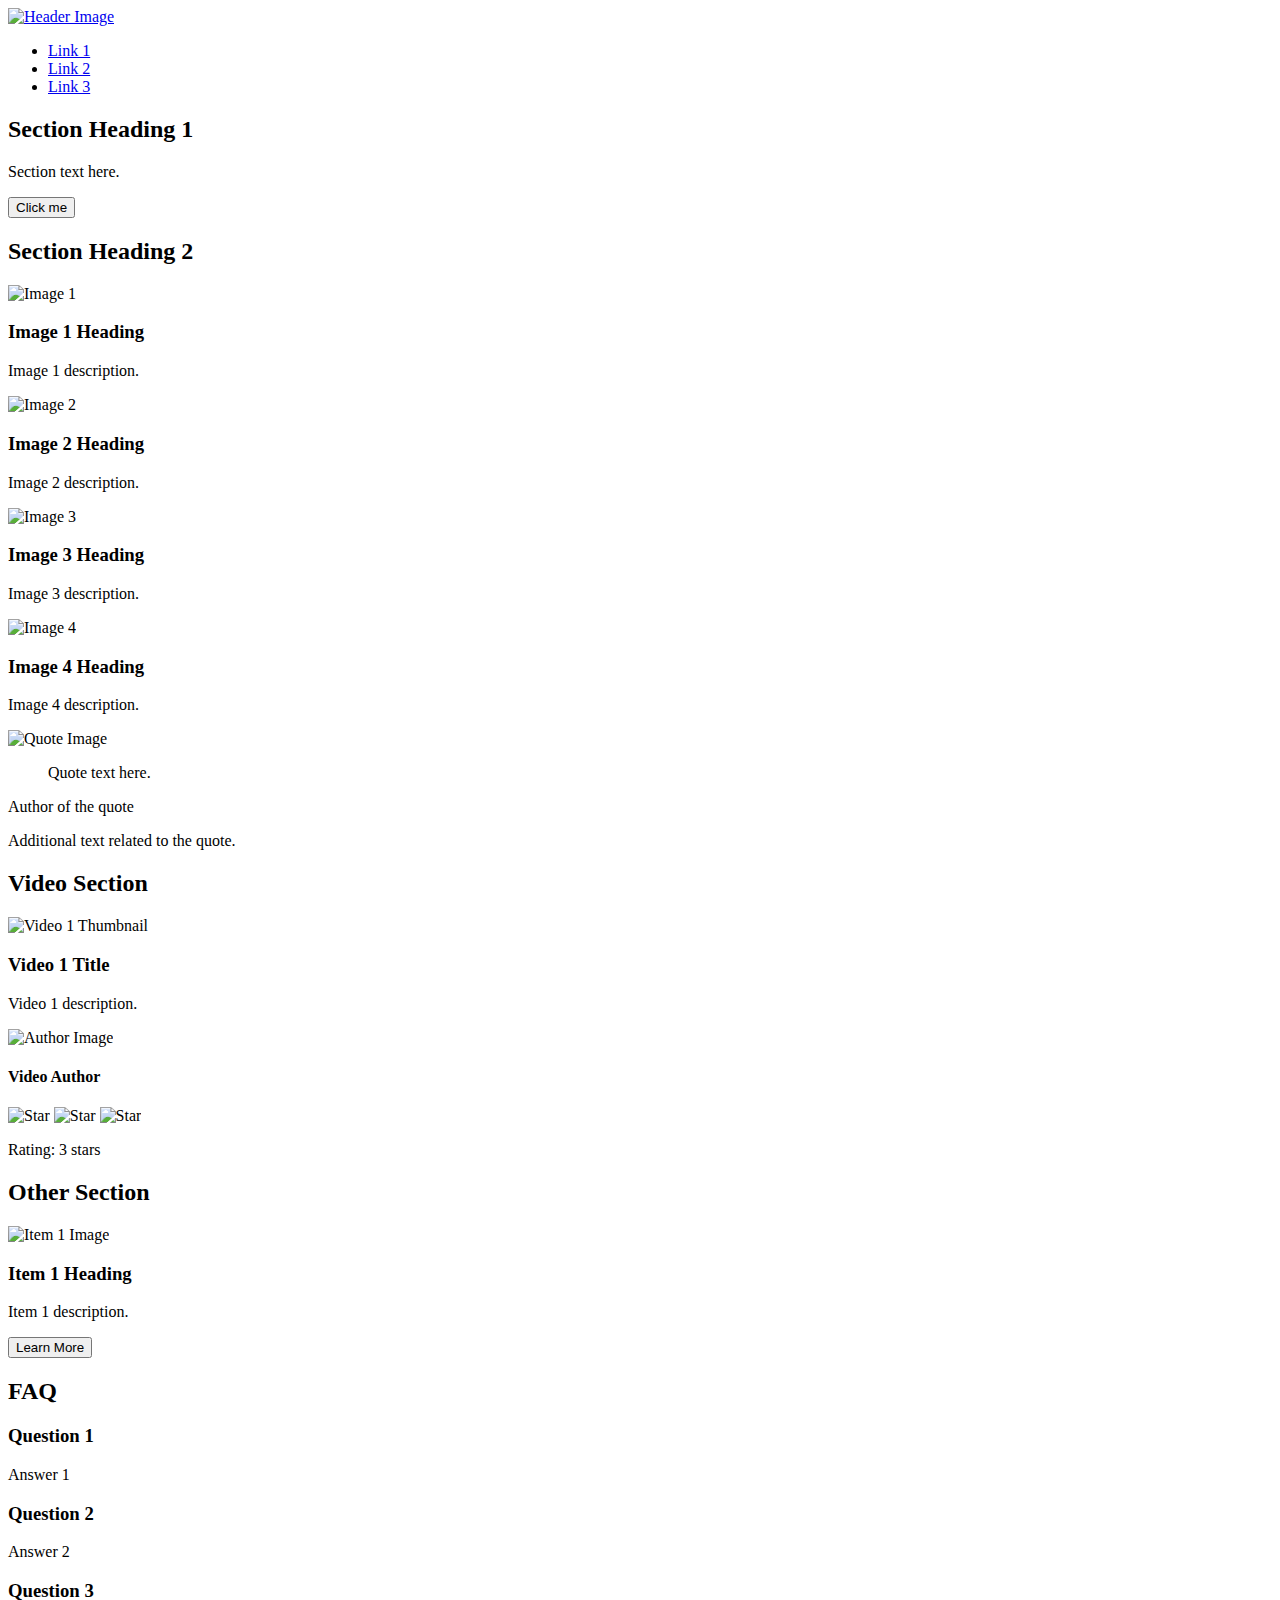
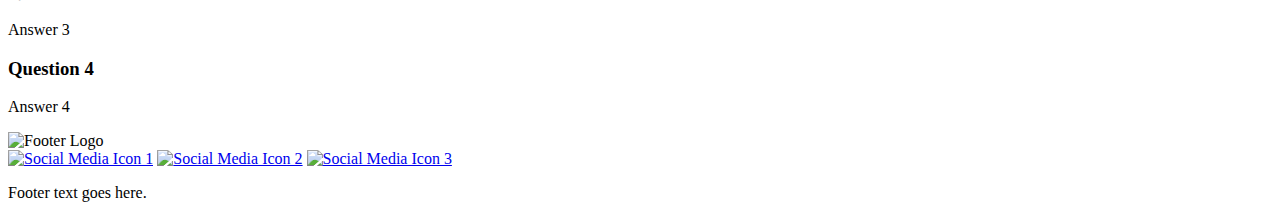
==== html_advanced/index.html @ e765e320 "working" ====
<!DOCTYPE html>
<html lang="en">
<head>
    <meta charset="UTF-8">
    <meta name="viewport" content="width=device-width, initial-scale=1.0">
    <title>Your Page Title</title>
</head>
<body>
    <header>
        <a href="#"><img src="header-image.jpg" alt="Header Image"></a>
        <nav>
            <ul>
                <li><a href="#">Link 1</a></li>
                <li><a href="#">Link 2</a></li>
                <li><a href="#">Link 3</a></li>
            </ul>
        </nav>
    </header>

    <main>
        <section>
            <div>
                <h2>Section Heading 1</h2>
                <p>Section text here.</p>
                <button>Click me</button>
            </div>
            <div>
                <h2>Section Heading 2</h2>
                <div>
                    <img src="image1.jpg" alt="Image 1">
                    <h3>Image 1 Heading</h3>
                    <p>Image 1 description.</p>
                </div>
                <div>
                    <img src="image2.jpg" alt="Image 2">
                    <h3>Image 2 Heading</h3>
                    <p>Image 2 description.</p>
                </div>
                <div>
                    <img src="image3.jpg" alt="Image 3">
                    <h3>Image 3 Heading</h3>
                    <p>Image 3 description.</p>
                </div>
                <div>
                    <img src="image4.jpg" alt="Image 4">
                    <h3>Image 4 Heading</h3>
                    <p>Image 4 description.</p>
                </div>
            </div>
        </section>

        <section>
            <div>
                <img src="quote-image.jpg" alt="Quote Image">
                <div>
                    <blockquote>Quote text here.</blockquote>
                    <p>Author of the quote</p>
                    <p>Additional text related to the quote.</p>
                </div>
            </div>
        </section>

        <section>
            <h2>Video Section</h2>
            <div>
                <img src="video1-thumbnail.jpg" alt="Video 1 Thumbnail">
                <h3>Video 1 Title</h3>
                <p>Video 1 description.</p>
                <div>
                    <img src="author-image.jpg" alt="Author Image">
                    <h4>Video Author</h4>
                    <div>
                        <img src="star.png" alt="Star">
                        <img src="star.png" alt="Star">
                        <img src="star.png" alt="Star">
                    </div>
                    <p>Rating: 3 stars</p>
                </div>
            </div>
            <!-- Repeat the above structure for other videos -->
        </section>

        <section>
            <h2>Other Section</h2>
            <div>
                <div>
                    <img src="item1-image.jpg" alt="Item 1 Image">
                    <h3>Item 1 Heading</h3>
                    <p>Item 1 description.</p>
                    <button>Learn More</button>
                </div>
                <!-- Repeat the above structure for other items -->
            </div>
        </section>

        <section>
            <h2>FAQ</h2>
            <div>
                <div>
                    <div>
                        <h3>Question 1</h3>
                        <p>Answer 1</p>
                    </div>
                    <div>
                        <h3>Question 2</h3>
                        <p>Answer 2</p>
                    </div>
                </div>
                <div>
                    <div>
                        <h3>Question 3</h3>
                        <p>Answer 3</p>
                    </div>
                    <div>
                        <h3>Question 4</h3>
                        <p>Answer 4</p>
                    </div>
                </div>
            </div>
        </section>
    </main>

    <footer>
        <div>
            <img src="footer-logo.jpg" alt="Footer Logo">
            <div>
                <a href="#"><img src="social-media-icon1.jpg" alt="Social Media Icon 1"></a>
                <a href="#"><img src="social-media-icon2.jpg" alt="Social Media Icon 2"></a>
                <a href="#"><img src="social-media-icon3.jpg" alt="Social Media Icon 3"></a>
            </div>
            <p>Footer text goes here.</p>
        </div>
    </footer>
</body>
</html>
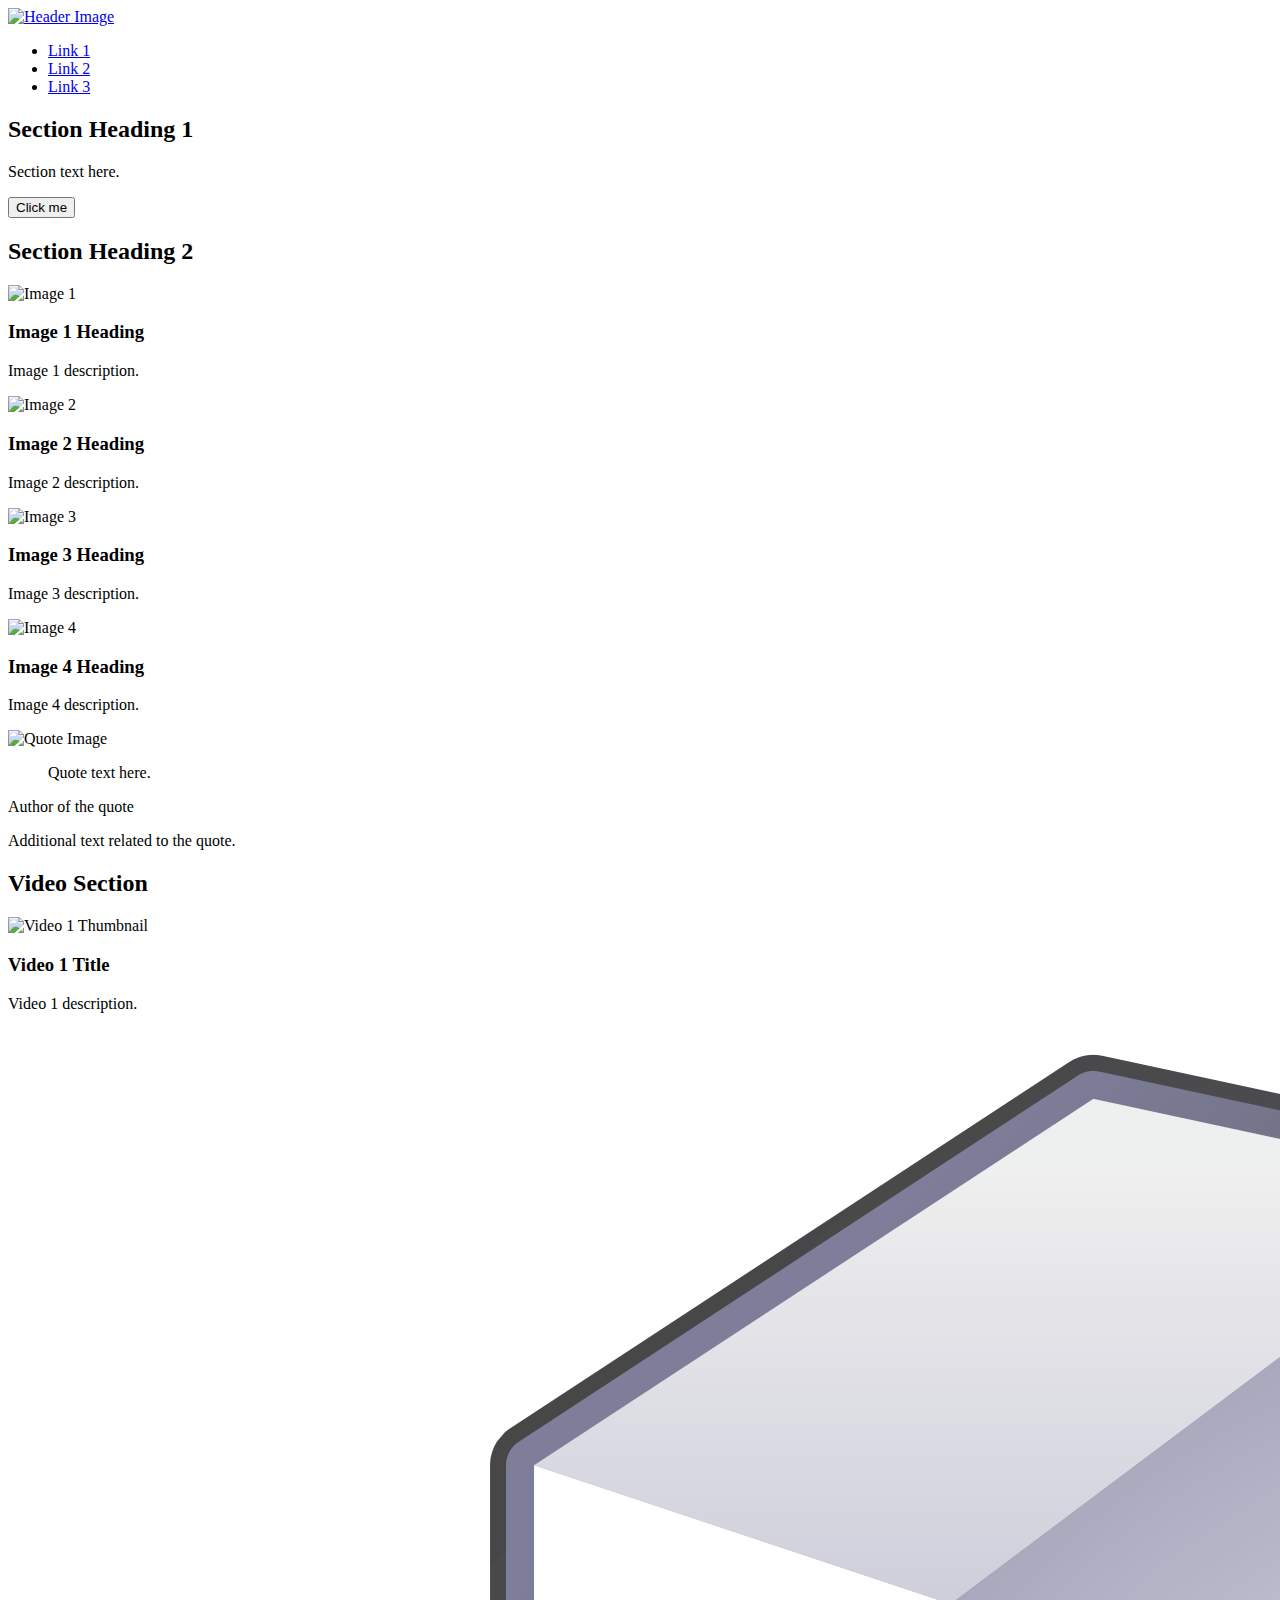
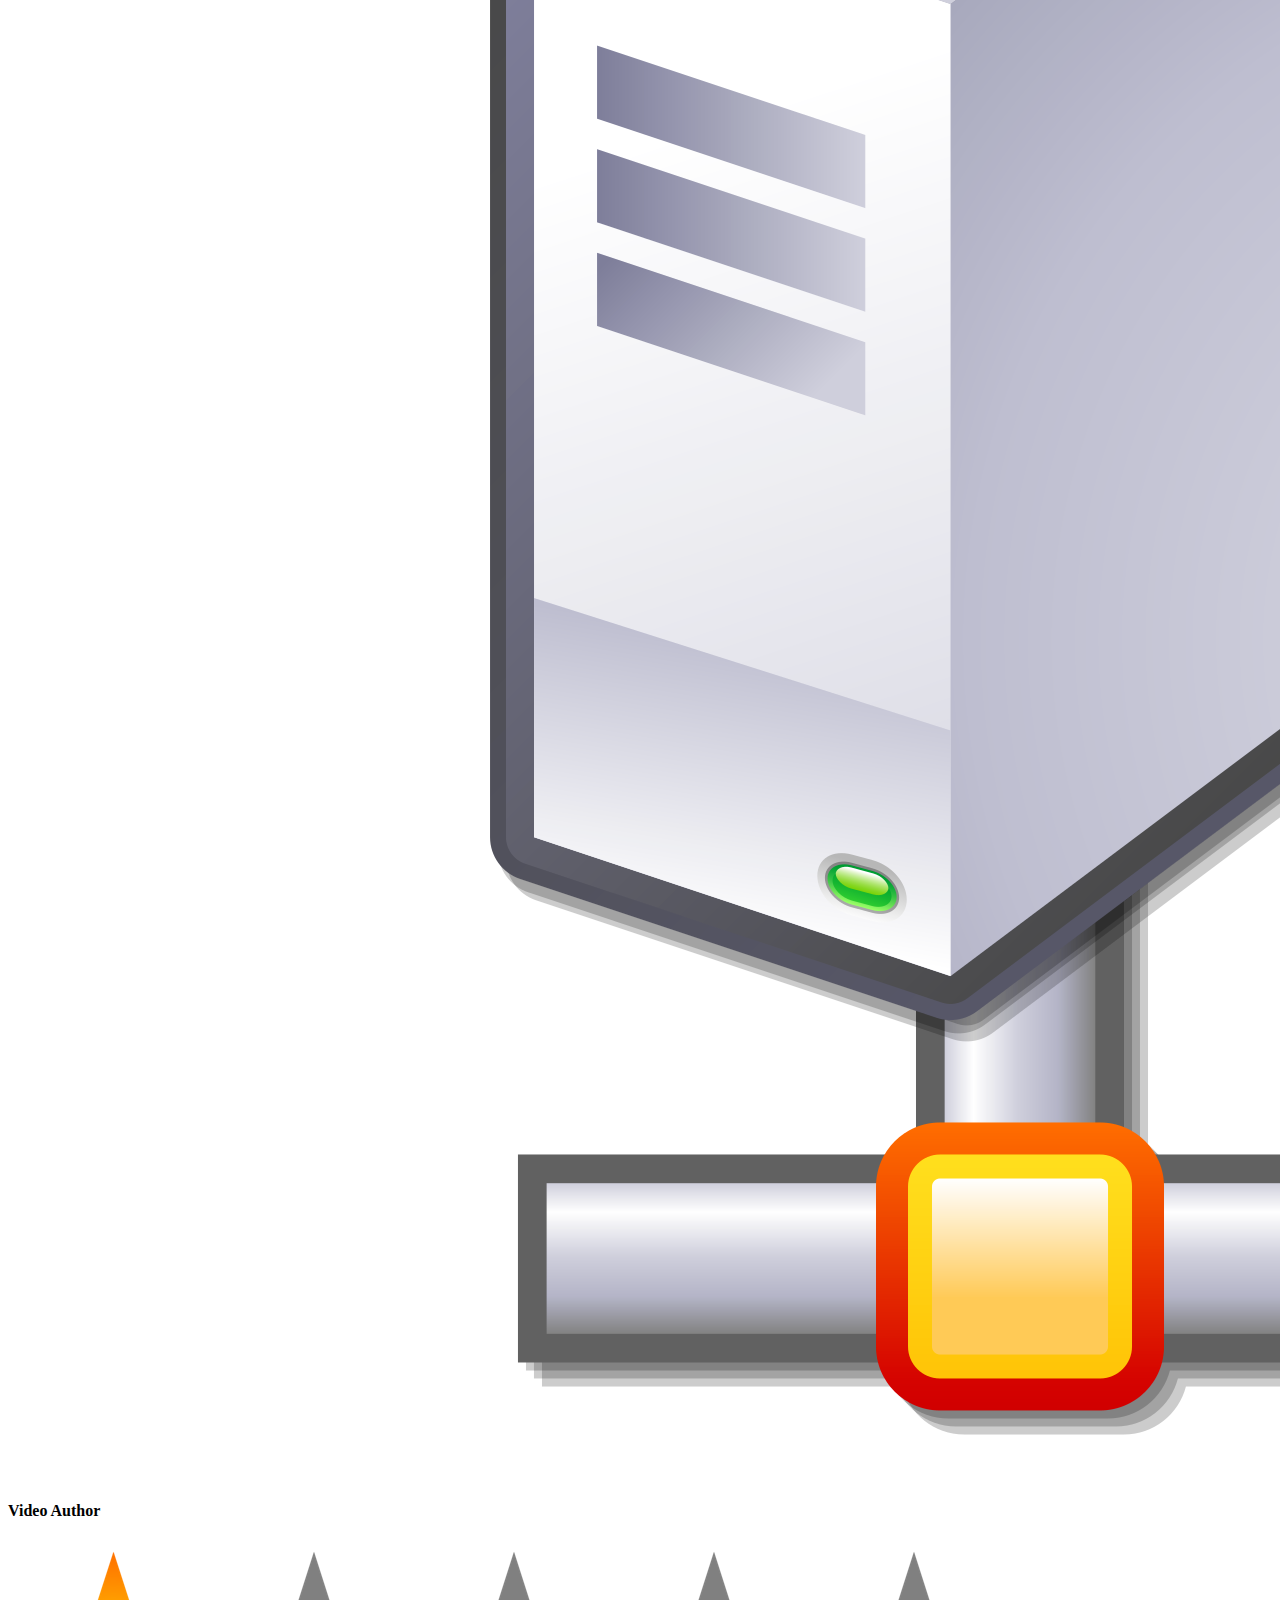
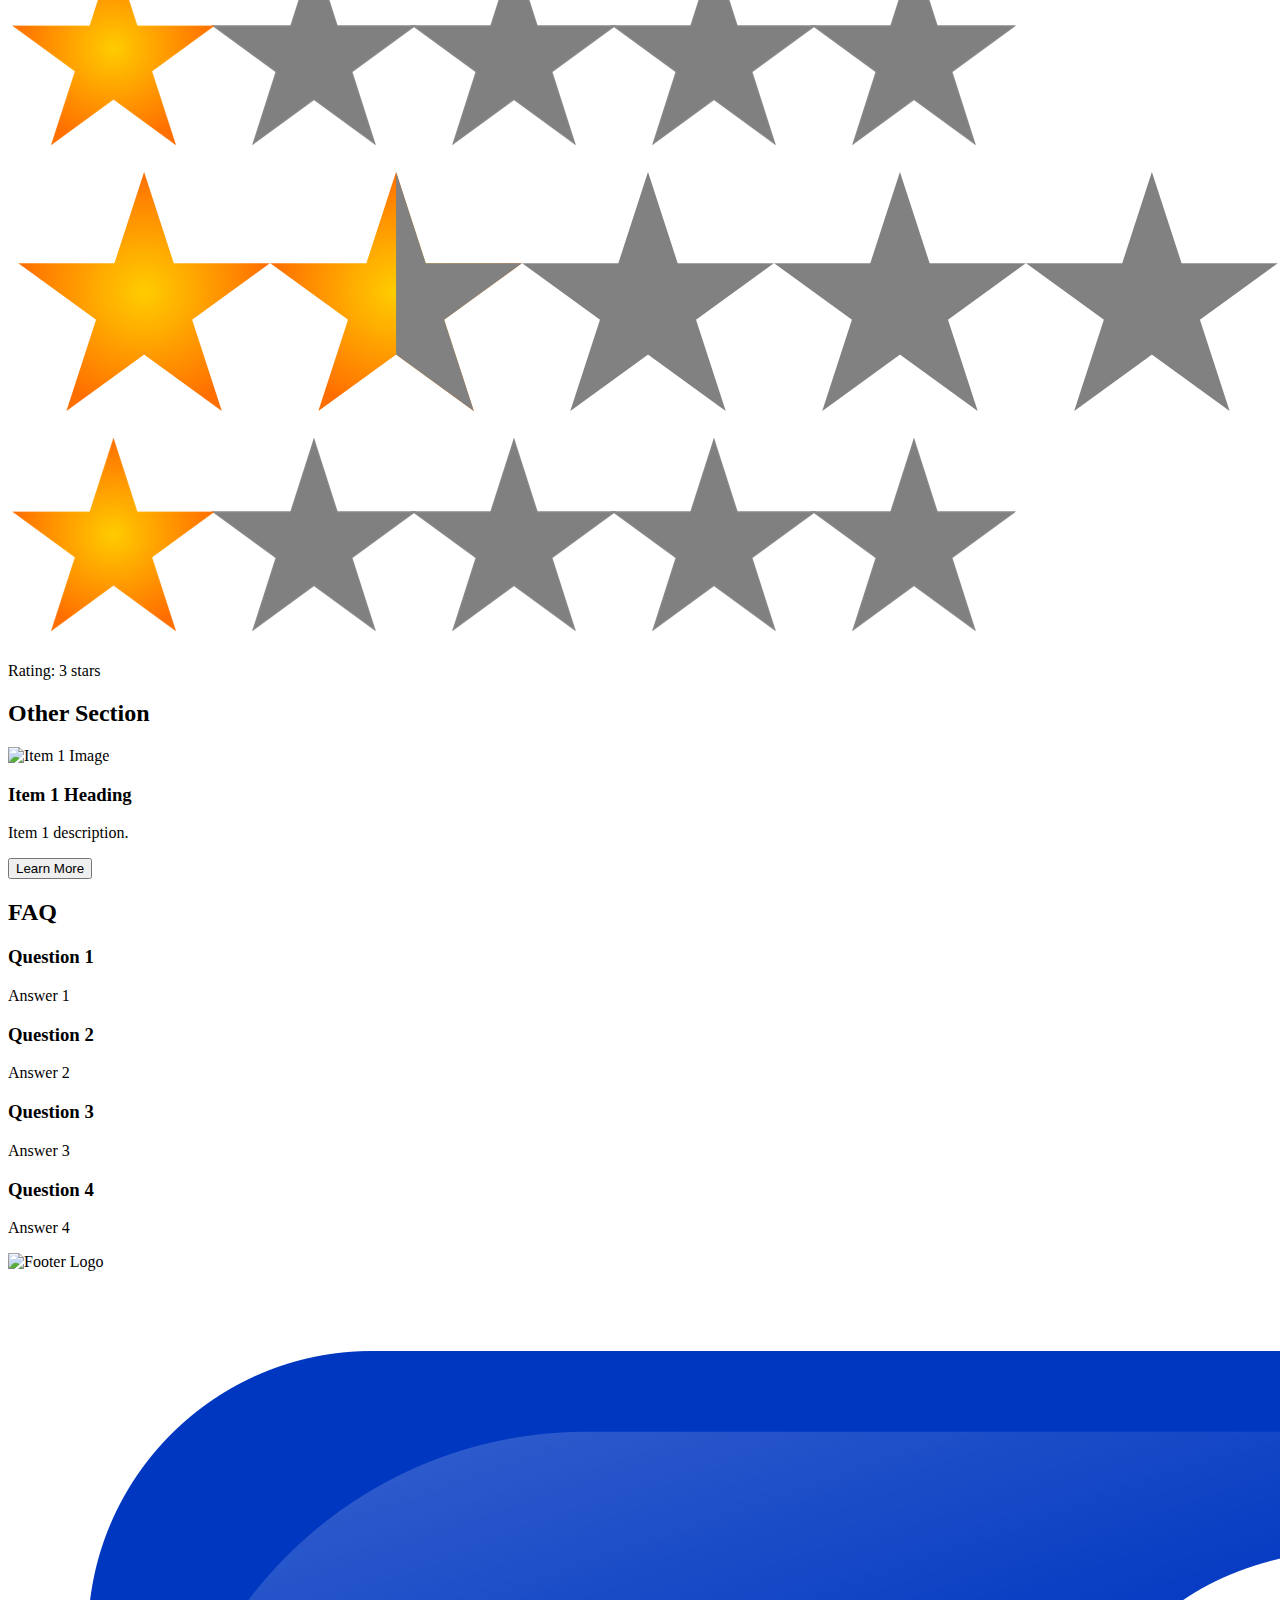
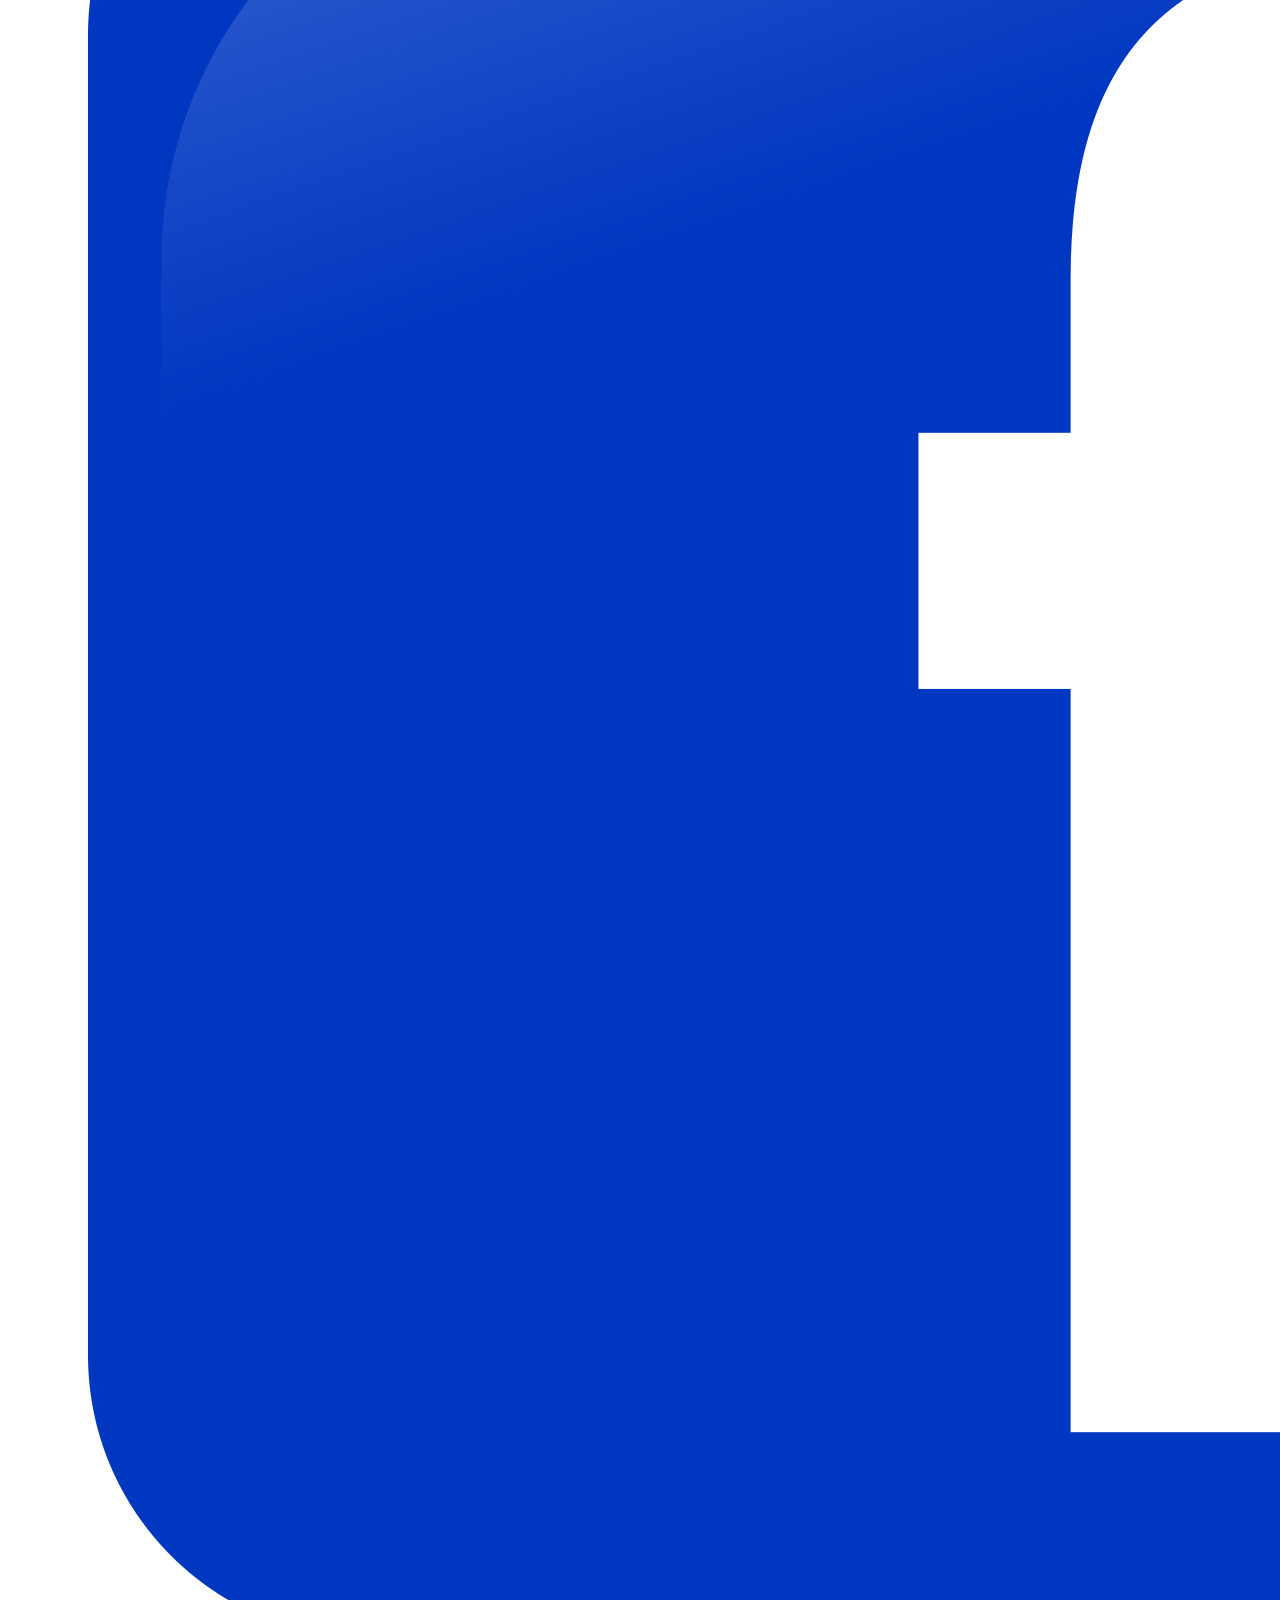
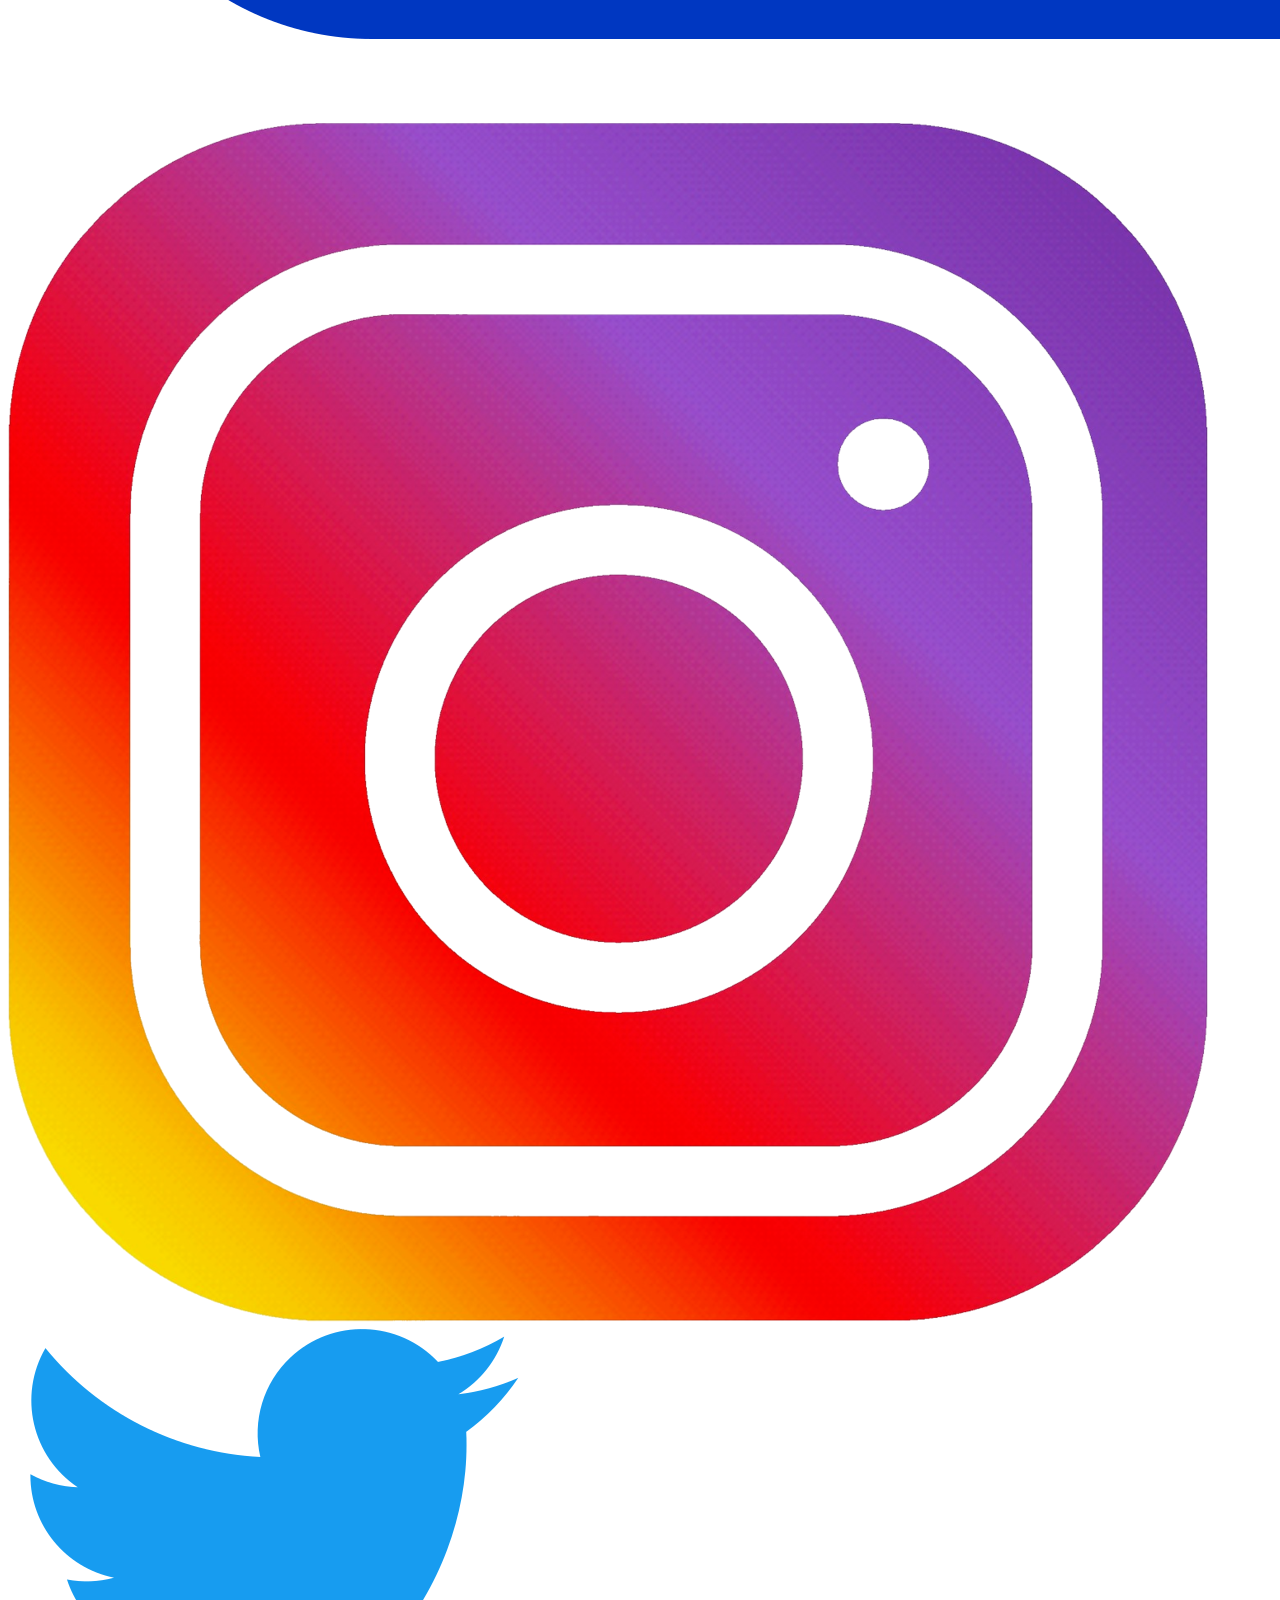
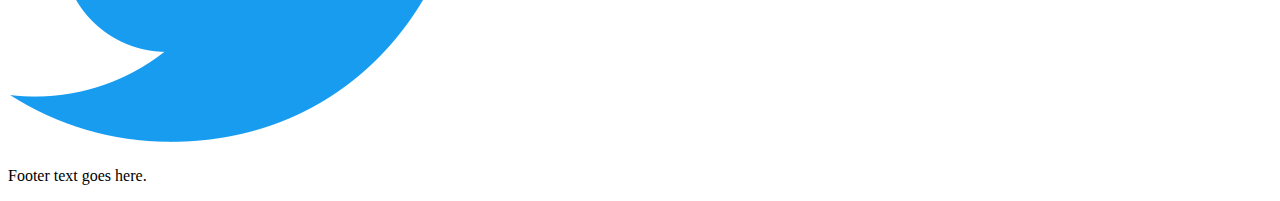
==== commit bb6d51e5: "working" ====
--- a/html_advanced/index.html
+++ b/html_advanced/index.html
@@ -63,16 +63,16 @@
         <section>
             <h2>Video Section</h2>
             <div>
-                <img src="video1-thumbnail.jpg" alt="Video 1 Thumbnail">
+                <img src="video-thumbnail.png" alt="Video 1 Thumbnail">
                 <h3>Video 1 Title</h3>
                 <p>Video 1 description.</p>
                 <div>
-                    <img src="author-image.jpg" alt="Author Image">
+                    <img src="image.png" alt="Author: Wikimedia">
                     <h4>Video Author</h4>
                     <div>
-                        <img src="star.png" alt="Star">
-                        <img src="star.png" alt="Star">
-                        <img src="star.png" alt="Star">
+                        <img src="Star.png" alt="Star">
+                        <img src="Star1.png" alt="Star">
+                        <img src="Star.png" alt="Star">
                     </div>
                     <p>Rating: 3 stars</p>
                 </div>
@@ -124,9 +124,9 @@
         <div>
             <img src="footer-logo.jpg" alt="Footer Logo">
             <div>
-                <a href="#"><img src="social-media-icon1.jpg" alt="Social Media Icon 1"></a>
-                <a href="#"><img src="social-media-icon2.jpg" alt="Social Media Icon 2"></a>
-                <a href="#"><img src="social-media-icon3.jpg" alt="Social Media Icon 3"></a>
+                <a href="#"><img src="Facebook.png" alt="Facebook Media Icon"></a>
+                <a href="#"><img src="Instagram.png" alt="Instagram Social Media Icon"></a>
+                <a href="#"><img src="Twitter.png" alt="Twitter Social Media Icon"></a>
             </div>
             <p>Footer text goes here.</p>
         </div>
